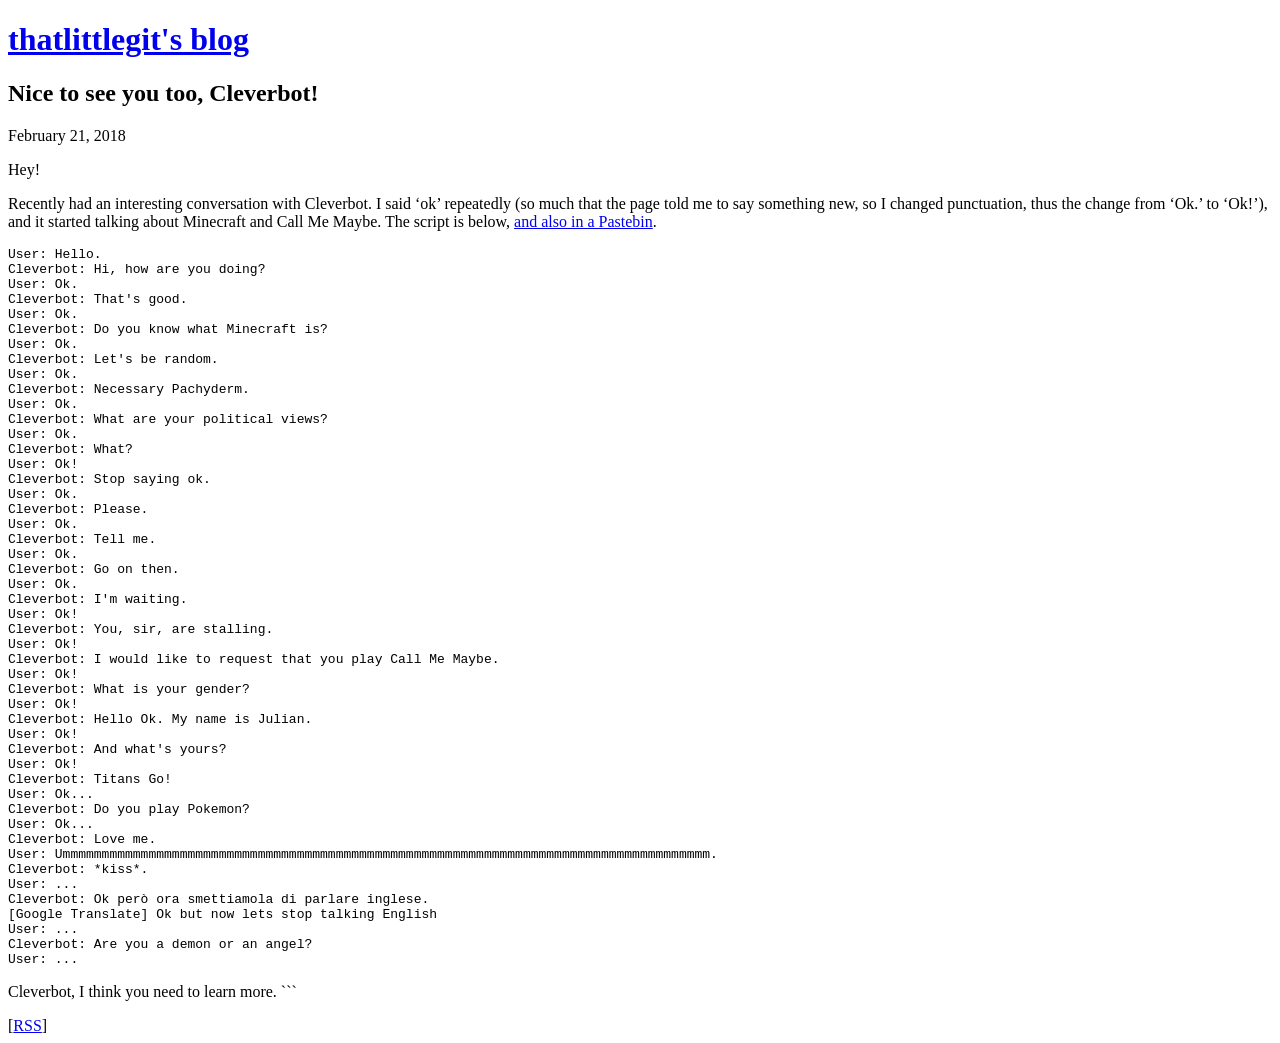
==== posts/cleverbot/index.html @ 17e48921 "Update site [ci skip]" ====
<!DOCTYPE html>
<html>
	<head>
		<meta charset="utf-8">

		<title>Nice to see you too, Cleverbot!</title>

		<link rel="stylesheet" href="/blog/css/stylesheet.css">
	</head>
	<body>
		<a href="/blog/" id="page-title"><h1>thatlittlegit&#39;s blog</h1></a>



<section class="blog-post">
	<h1>Nice to see you too, Cleverbot!</h1>
	<div class="blog-post-subheader">
		February 21, 2018
	</div>
	<div class="blog-post-content">
		<p>Hey!</p>

<p>Recently had an interesting conversation with Cleverbot. I
said &lsquo;ok&rsquo; repeatedly (so much that the page told me to say
something new, so I changed punctuation, thus the change from
&lsquo;Ok.&rsquo; to &lsquo;Ok!&rsquo;), and it started talking about Minecraft and
Call Me Maybe. The script is below, <a href="https://pastebin.com/raw/rvQtvDrp">and also in a Pastebin</a>.</p>

<pre><code>User: Hello.
Cleverbot: Hi, how are you doing?
User: Ok.
Cleverbot: That's good.
User: Ok.
Cleverbot: Do you know what Minecraft is?
User: Ok.
Cleverbot: Let's be random.
User: Ok.
Cleverbot: Necessary Pachyderm.
User: Ok.
Cleverbot: What are your political views?
User: Ok.
Cleverbot: What?
User: Ok!
Cleverbot: Stop saying ok.
User: Ok.
Cleverbot: Please.
User: Ok.
Cleverbot: Tell me.
User: Ok.
Cleverbot: Go on then.
User: Ok.
Cleverbot: I'm waiting.
User: Ok!
Cleverbot: You, sir, are stalling.
User: Ok!
Cleverbot: I would like to request that you play Call Me Maybe.
User: Ok!
Cleverbot: What is your gender?
User: Ok!
Cleverbot: Hello Ok. My name is Julian.
User: Ok!
Cleverbot: And what's yours?
User: Ok!
Cleverbot: Titans Go!
User: Ok...
Cleverbot: Do you play Pokemon?
User: Ok...
Cleverbot: Love me.
User: Ummmmmmmmmmmmmmmmmmmmmmmmmmmmmmmmmmmmmmmmmmmmmmmmmmmmmmmmmmmmmmmmmmmmmmmmmmmmmmmmmmm.
Cleverbot: *kiss*.
User: ...
Cleverbot: Ok però ora smettiamola di parlare inglese.
[Google Translate] Ok but now lets stop talking English
User: ...
Cleverbot: Are you a demon or an angel?
User: ...
</code></pre>

<p>Cleverbot, I think you need to learn more.
```</p>

	</div>
</section>

	[<a href="/blog/index.xml">RSS</a>]
	</body>
</html>
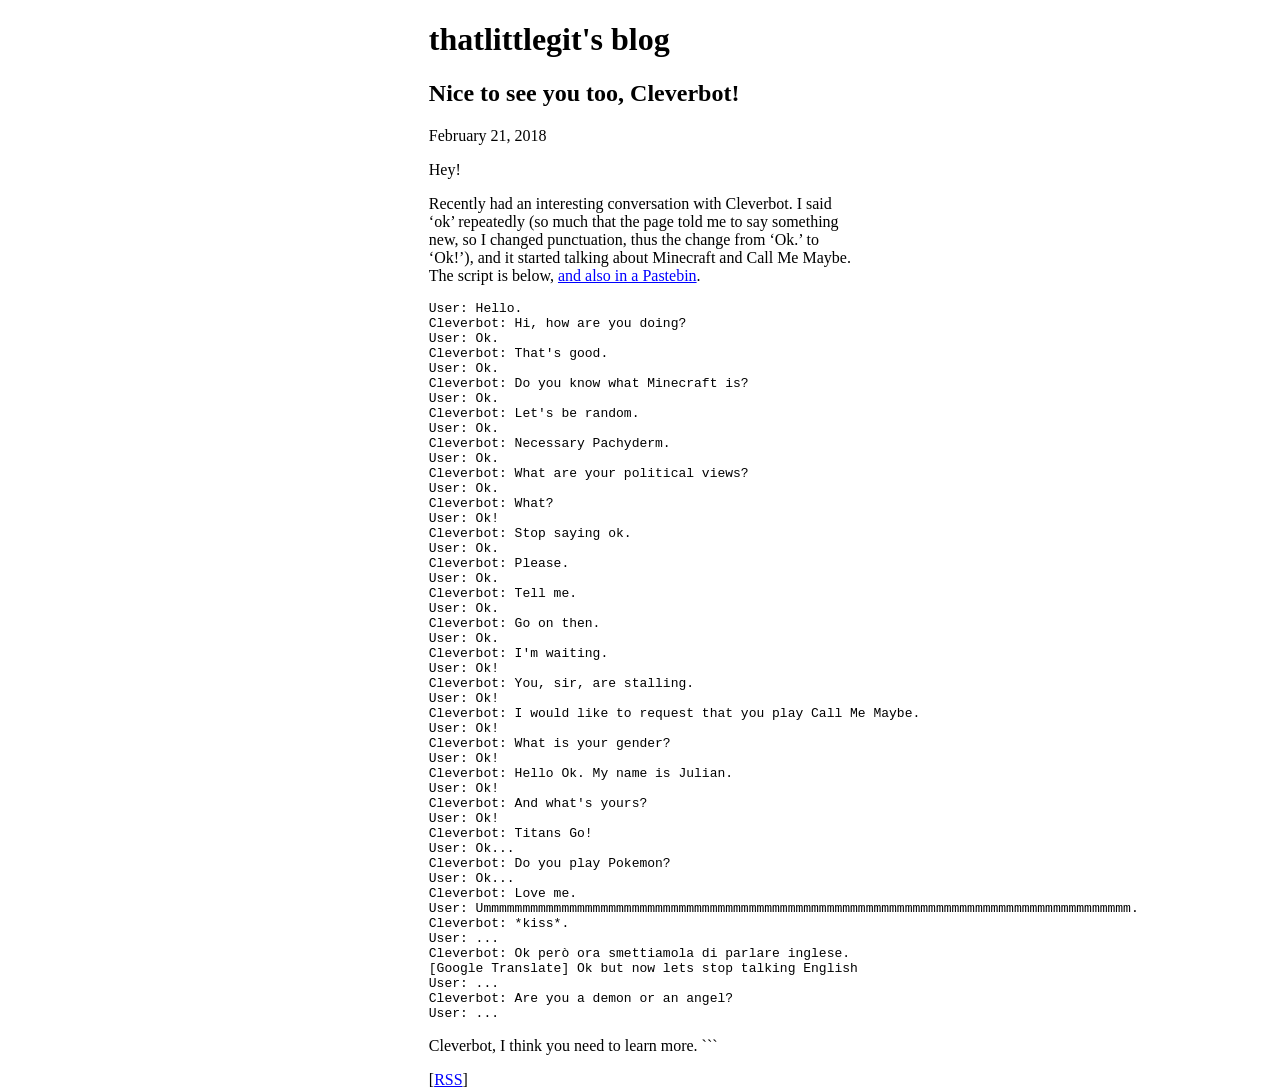
==== commit 8c28fdf8: "Update site [ci skip]" ====
--- a/posts/cleverbot/index.html
+++ b/posts/cleverbot/index.html
@@ -5,7 +5,31 @@
 
 		<title>Nice to see you too, Cleverbot!</title>
 
-		<link rel="stylesheet" href="/blog/css/stylesheet.css">
+		<style>
+		@media(min-width: 1100px) {
+			body {
+				margin: auto;
+				max-width: 33%;
+			}
+		}
+
+		a#page-title {
+			color: #000;
+			text-decoration: none;
+		}
+
+		#page-title a:hover, .post a:hover {
+			text-decoration: underline;
+		}
+
+		.post {
+			padding-left: 2rem;
+		}
+
+		a:visited, a {
+			color: #00F;
+		}
+		</style>
 	</head>
 	<body>
 		<a href="/blog/" id="page-title"><h1>thatlittlegit&#39;s blog</h1></a>
